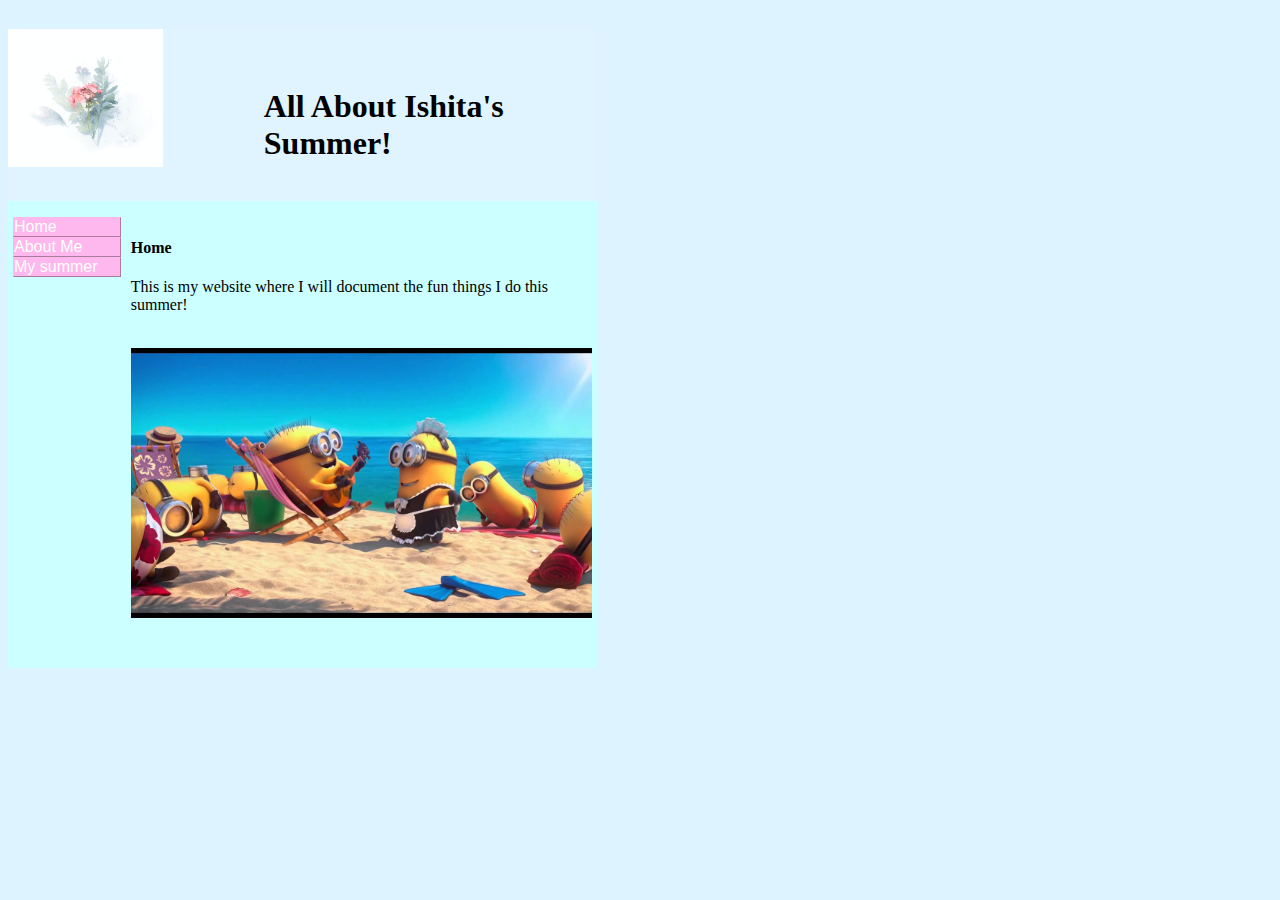
==== index.html @ afad0d20 "my first commit" ====
<!DOCTYPE html PUBLIC "-//W3C//DTD HTML 4.01 Transitional//EN" "http://www.w3.org/TR/html4/loose.dtd">
<html lang="en">
  <head>
    <meta http-equiv="content-type" content="text/html; charset=UTF-8">
    <title>Home</title>
    <meta http-equiv="Content-Style-Type" content="text/css">
    <meta name="generator" content="thesitewizard.com's Layout Wizard 3.0.1">
    <meta name="viewport" content="width=device-width, initial-scale=1">
    <link rel="stylesheet" type="text/css" media="all" href="styles.css">
    <link type="text/css" rel="stylesheet" href="tswnavbar.css">
  </head>
  <body id="logo">
    <div id="tswcontainer">
      <div id="tswheader">
        <!-- start of header section: insert your logo, etc, here --> <img src="images/evie-s-MicqqGyDQ6w-unsplash.jpg"

          alt="All about me's logo" style="width: 155px; height: 138px;" id="logo"><span

          style="text-align:center">
          <h1><br>
          </h1>
        </span><span style="text-align:center">
          <h1>&nbsp;All About Ishita's
            Summer!&nbsp;&nbsp;&nbsp;&nbsp;&nbsp;&nbsp;&nbsp;&nbsp;&nbsp;&nbsp;&nbsp;&nbsp;&nbsp;
            </h1></span><span style="text-align:center"></span><span style="text-align:center"></span><span

          style="text-align:center"></span><span style="text-align:center">
          <p><br>
          </p>
        </span>
        <!-- end of header section: insert your logo, etc, above this line -->
        <p></p>
      </div>
      <div id="tswcontent">
        <div id="tswcontproper">
          <!-- start of content column: insert your content here -->
          <h4>Home&nbsp;&nbsp;&nbsp;&nbsp;&nbsp;&nbsp;&nbsp;&nbsp;&nbsp;&nbsp;&nbsp;&nbsp;&nbsp;&nbsp;&nbsp;&nbsp;&nbsp;&nbsp;&nbsp;&nbsp;&nbsp;&nbsp;&nbsp;&nbsp;&nbsp;&nbsp;&nbsp;&nbsp;&nbsp;&nbsp;&nbsp;&nbsp;&nbsp;&nbsp;&nbsp;&nbsp;&nbsp;&nbsp;&nbsp;&nbsp;&nbsp;&nbsp;&nbsp;&nbsp;&nbsp;&nbsp;&nbsp;&nbsp;&nbsp;&nbsp;&nbsp;&nbsp;&nbsp;&nbsp;&nbsp;&nbsp;&nbsp;&nbsp;&nbsp;&nbsp;&nbsp;&nbsp;&nbsp;&nbsp;&nbsp;&nbsp;&nbsp;&nbsp;&nbsp;&nbsp;&nbsp;&nbsp;&nbsp;&nbsp;&nbsp;&nbsp;&nbsp;&nbsp;&nbsp;&nbsp;&nbsp;&nbsp;&nbsp;&nbsp;&nbsp;&nbsp;&nbsp;&nbsp;&nbsp;&nbsp;&nbsp;&nbsp;&nbsp;&nbsp;&nbsp;&nbsp;&nbsp;&nbsp;&nbsp;&nbsp;&nbsp;&nbsp;&nbsp;&nbsp;&nbsp;&nbsp;&nbsp;
            </h4> This is my website where I will document the fun things I do
          this summer!<br>
          <p>&nbsp;<img src="images/minions.jpg" alt="minions on the beach" title="minions on the beach"

              style="width: 479px; height: 270px;"></p>
          <!-- end of content column: put your content above this line --> </div>
      </div>
      <div id="tswsidecol">
        <div id="tswsideproper">
          <!-- start of side column: insert your navigation menu, etc, here -->
          <div id="tswcssbuttons">
            <ul>
              <li><a href="https://users.wpi.edu/%7Eiagrawal/">Home</a></li>
              <li><a href="AboutMe.html">About Me</a></li>
              <li><a href="MySummer.html">My summer</a></li>
            </ul>
          </div>
          <!-- end of side column: put your navigation menu, etc, above this line -->
        </div>
      </div>
      <div style="clear: both;"></div>
      <div id="tswfooter">
        <!-- start of footer section: insert your copyright notice, etc, here -->
        <p>&nbsp;&nbsp;&nbsp;&nbsp;&nbsp;&nbsp;&nbsp;&nbsp;&nbsp;&nbsp;&nbsp;&nbsp;&nbsp;&nbsp;&nbsp;&nbsp;&nbsp;&nbsp;&nbsp;&nbsp;&nbsp;&nbsp;&nbsp;&nbsp;&nbsp;&nbsp;&nbsp;&nbsp;&nbsp;&nbsp;&nbsp;&nbsp;&nbsp;&nbsp;&nbsp;&nbsp;&nbsp;
          </p>
        <!-- end of footer section: insert your copyright notice, etc, above this line -->
      </div>
    </div>
  </body>
</html>
---- styles.css ----
body {
  font-family: "Lucida Handwriting", "Century";
}

img {
  max-width: 100%;
  width: auto;
  height: auto;
}

input, select, button, textarea {
  max-width: 100%;
}

meter, progress, output {
  max-width: 100%;
}

div#tswsidecol {
  float: right;
  width: 20%;
  color: black;
  background-color: #ccffff;
}

div#tswcontent {
  float: right;
  width: 80%;
  color: black;
  background-color: #ccffff;
}

@media only screen and ( max-width : 629px ) {
  div#tswsidecol {
    float: none;
    width: 100%;
  }
  div#tswcontent {
    float: none;
    width: 100%;
  }
}

div#tswcontproper {
  padding-left: 5px;
  padding-right: 5px;
}

div#tswcontainer {
  background-color: #ccffff;
}

div#tswsideproper, div#tswothersideproper {
  padding-left: 5px;
  padding-right: 5px;
}

div#tswheader {
  color: black;
  background-color: #dff4ff;
}

div#tswfooter {
  color: black;
  background-color: #ccffff;
}

#logo {
  float: left;
  background-color: #ddf3ff;
}

h1 {
  font-size: xx-large;
  font-family: "Lucida Handwriting", "Century";
}
---- tswnavbar.css ----
<html>
  <head>
    <meta http-equiv="content-type" content="text/html; charset=windows-1252">
    <link rel="alternate stylesheet" type="text/css" href="resource://gre-resources/plaintext.css"
      title="Wrap Long Lines">
  </head>
  <body>
    <pre>/*
	tswnavbar.css	1.2.4
	Please use the Navigation Menu Wizard at
		https://www.thesitewizard.com/wizards/css-menu-buttons.shtml
	to generate your own customized menu buttons.
*/

#tswcssbuttons {
	width: 90% ;
	max-width: 100% ;
	text-align: center ;
}
#tswcssbuttons ul {
	margin: 0 ;
	padding: 0 ;
	list-style: none ;
}
#tswcssbuttons li {
	margin: 0 ;
	padding: 0 ;
	display: block ;
	list-style: none ;
	font-family: Lucida Handwriting, Century, sans-serif ;
}
#tswcssbuttons li a {
	color: #ffffff ;
	background-color: #ffb8ed ;
	border: 1px outset #ffb8ed ;
	text-decoration: none ;
	display: block ;
}
#tswcssbuttons li a:hover {
	color: #ffffff ;
	background-color: #f466d1 ;
}
</pre>
  </body>
</html>
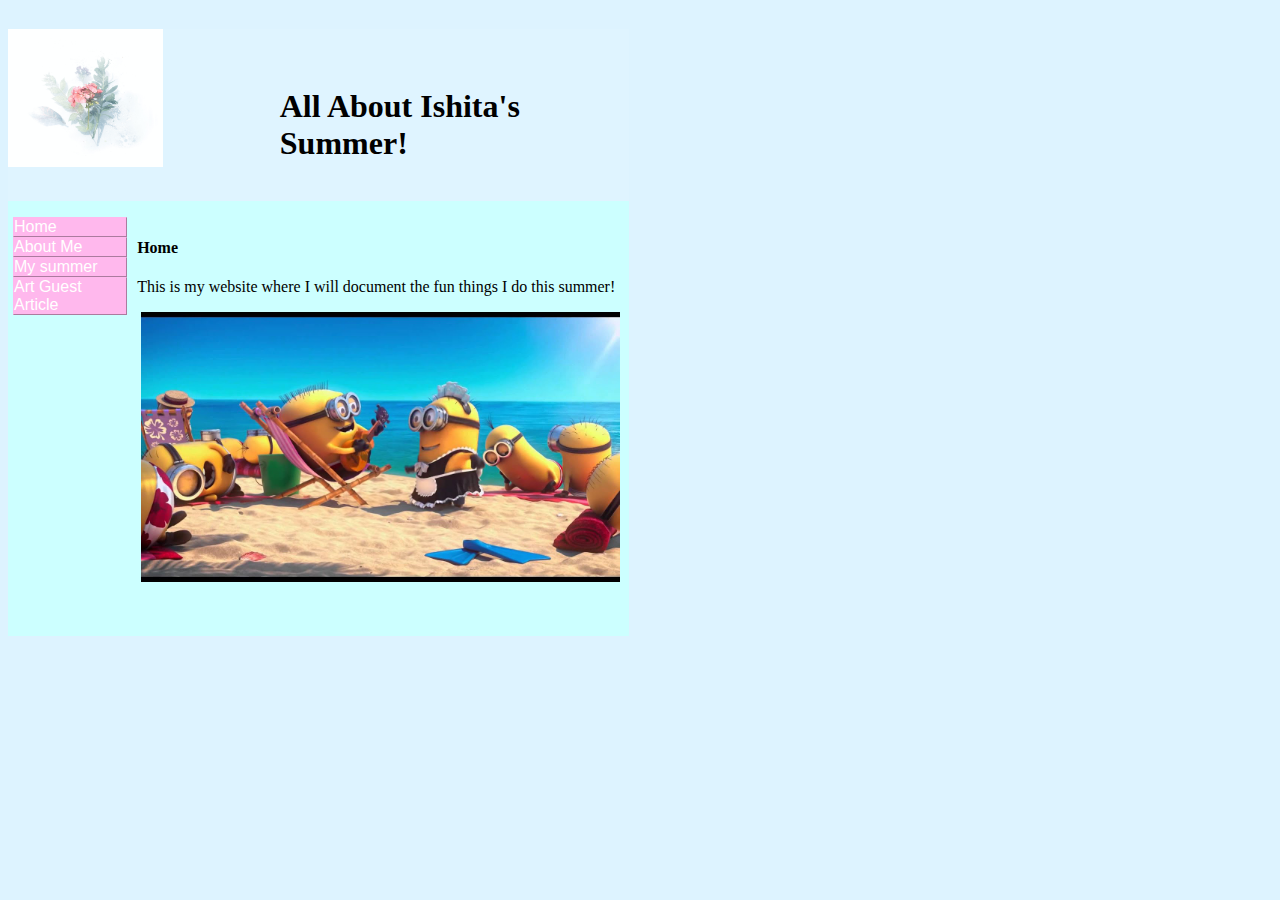
==== commit 9c57f98d: "adding button" ====
--- a/index.html
+++ b/index.html
@@ -11,12 +11,10 @@
   </head>
   <body id="logo">
     <div id="tswcontainer">
-      <div id="tswheader">
-        <!-- start of header section: insert your logo, etc, here --> <img src="images/evie-s-MicqqGyDQ6w-unsplash.jpg"
+      <div id="tswheader"> <!-- start of header section: insert your logo, etc, here -->
+        <img src="images/evie-s-MicqqGyDQ6w-unsplash.jpg" alt="All about me's logo"
 
-          alt="All about me's logo" style="width: 155px; height: 138px;" id="logo"><span
-
-          style="text-align:center">
+          style="width: 155px; height: 138px;" id="logo"><span style="text-align:center">
           <h1><br>
           </h1>
         </span><span style="text-align:center">
@@ -50,6 +48,8 @@
               <li><a href="https://users.wpi.edu/%7Eiagrawal/">Home</a></li>
               <li><a href="AboutMe.html">About Me</a></li>
               <li><a href="MySummer.html">My summer</a></li>
+              <li><a href="Art.html">Art Guest
+                Article</a></li>
             </ul>
           </div>
           <!-- end of side column: put your navigation menu, etc, above this line -->
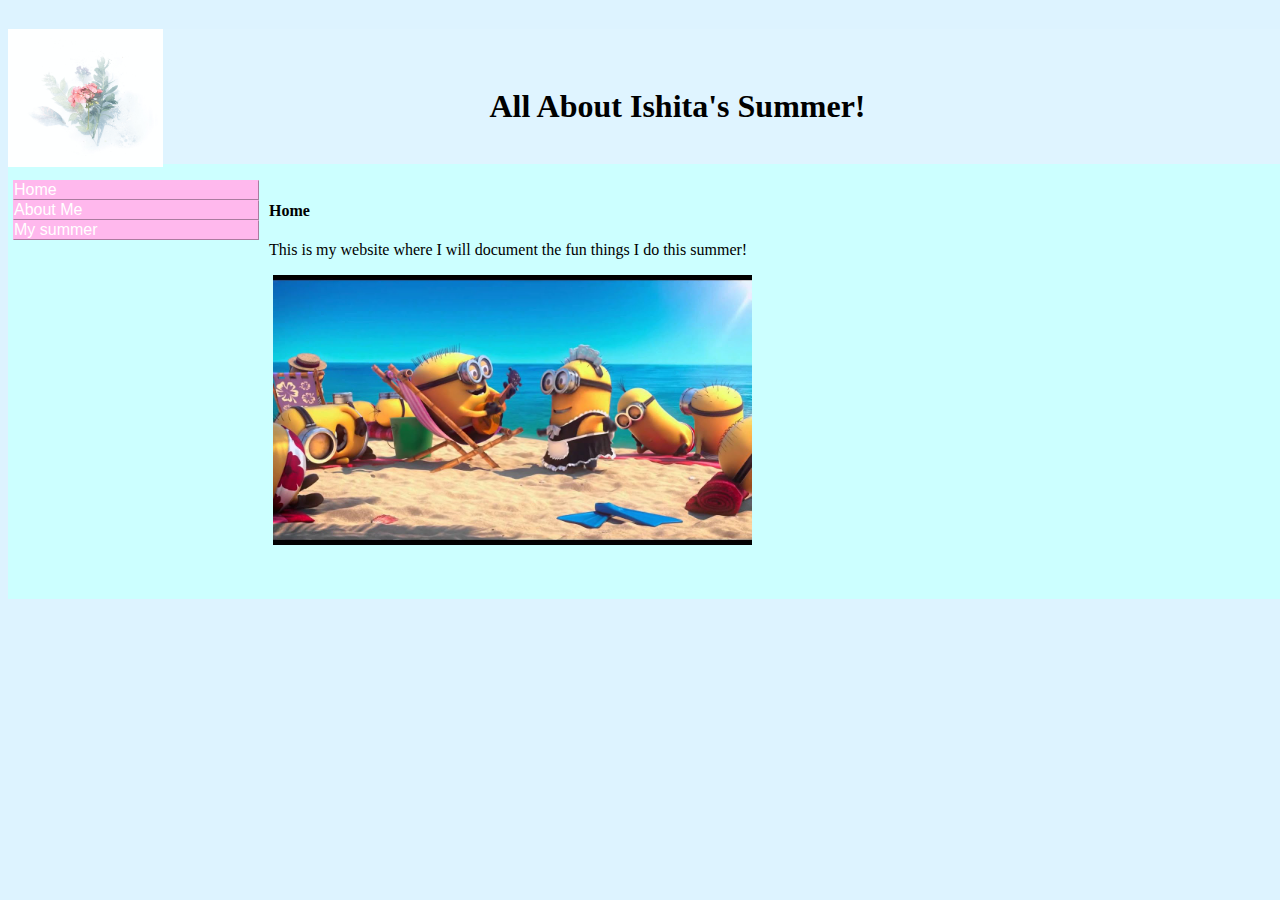
==== commit b8363e23: "change to Ishita's page" ====
--- a/index.html
+++ b/index.html
@@ -11,10 +11,12 @@
   </head>
   <body id="logo">
     <div id="tswcontainer">
-      <div id="tswheader"> <!-- start of header section: insert your logo, etc, here -->
-        <img src="images/evie-s-MicqqGyDQ6w-unsplash.jpg" alt="All about me's logo"
+      <div id="tswheader">
+        <!-- start of header section: insert your logo, etc, here --> <img src="images/evie-s-MicqqGyDQ6w-unsplash.jpg"
 
-          style="width: 155px; height: 138px;" id="logo"><span style="text-align:center">
+          alt="All about me's logo" style="width: 155px; height: 138px;" id="logo"><span
+
+          style="text-align:center">
           <h1><br>
           </h1>
         </span><span style="text-align:center">
@@ -32,9 +34,9 @@
       <div id="tswcontent">
         <div id="tswcontproper">
           <!-- start of content column: insert your content here -->
-          <h4>Home&nbsp;&nbsp;&nbsp;&nbsp;&nbsp;&nbsp;&nbsp;&nbsp;&nbsp;&nbsp;&nbsp;&nbsp;&nbsp;&nbsp;&nbsp;&nbsp;&nbsp;&nbsp;&nbsp;&nbsp;&nbsp;&nbsp;&nbsp;&nbsp;&nbsp;&nbsp;&nbsp;&nbsp;&nbsp;&nbsp;&nbsp;&nbsp;&nbsp;&nbsp;&nbsp;&nbsp;&nbsp;&nbsp;&nbsp;&nbsp;&nbsp;&nbsp;&nbsp;&nbsp;&nbsp;&nbsp;&nbsp;&nbsp;&nbsp;&nbsp;&nbsp;&nbsp;&nbsp;&nbsp;&nbsp;&nbsp;&nbsp;&nbsp;&nbsp;&nbsp;&nbsp;&nbsp;&nbsp;&nbsp;&nbsp;&nbsp;&nbsp;&nbsp;&nbsp;&nbsp;&nbsp;&nbsp;&nbsp;&nbsp;&nbsp;&nbsp;&nbsp;&nbsp;&nbsp;&nbsp;&nbsp;&nbsp;&nbsp;&nbsp;&nbsp;&nbsp;&nbsp;&nbsp;&nbsp;&nbsp;&nbsp;&nbsp;&nbsp;&nbsp;&nbsp;&nbsp;&nbsp;&nbsp;&nbsp;&nbsp;&nbsp;&nbsp;&nbsp;&nbsp;&nbsp;&nbsp;&nbsp;
-            </h4> This is my website where I will document the fun things I do
-          this summer!<br>
+          <h4>Home </h4>
+          This is my website where I will document the fun things I do this
+          summer!<br>
           <p>&nbsp;<img src="images/minions.jpg" alt="minions on the beach" title="minions on the beach"
 
               style="width: 479px; height: 270px;"></p>
@@ -48,8 +50,6 @@
               <li><a href="https://users.wpi.edu/%7Eiagrawal/">Home</a></li>
               <li><a href="AboutMe.html">About Me</a></li>
               <li><a href="MySummer.html">My summer</a></li>
-              <li><a href="Art.html">Art Guest
-                Article</a></li>
             </ul>
           </div>
           <!-- end of side column: put your navigation menu, etc, above this line -->
--- a/styles.css
+++ b/styles.css
@@ -1,5 +1,6 @@
 body {
   font-family: "Lucida Handwriting", "Century";
+  width: 100%;
 }
 
 img {
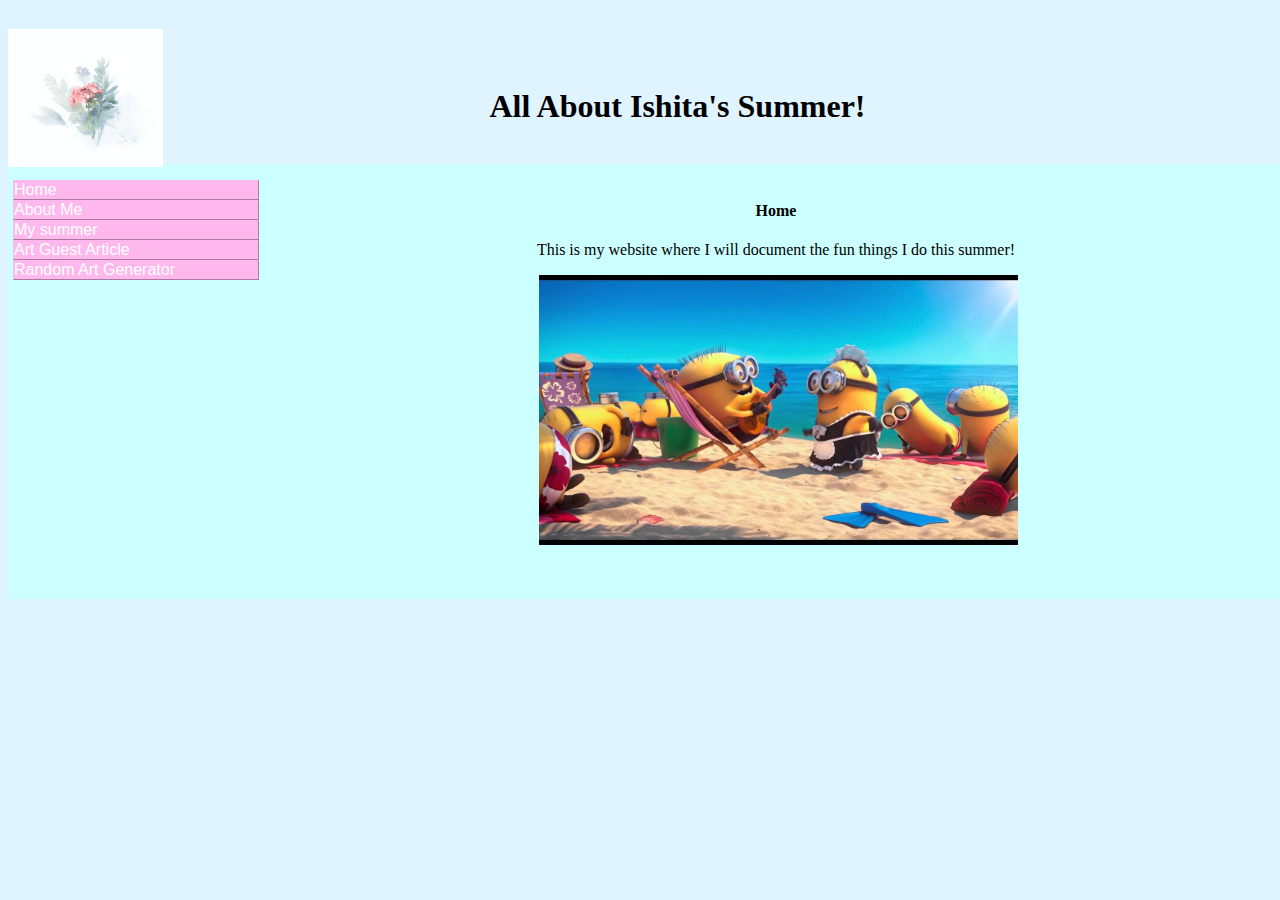
==== commit 7903d57a: "commiting art generator" ====
--- a/index.html
+++ b/index.html
@@ -1,67 +1,70 @@
-<!DOCTYPE html PUBLIC "-//W3C//DTD HTML 4.01 Transitional//EN" "http://www.w3.org/TR/html4/loose.dtd">
-<html lang="en">
-  <head>
-    <meta http-equiv="content-type" content="text/html; charset=UTF-8">
-    <title>Home</title>
-    <meta http-equiv="Content-Style-Type" content="text/css">
-    <meta name="generator" content="thesitewizard.com's Layout Wizard 3.0.1">
-    <meta name="viewport" content="width=device-width, initial-scale=1">
-    <link rel="stylesheet" type="text/css" media="all" href="styles.css">
-    <link type="text/css" rel="stylesheet" href="tswnavbar.css">
-  </head>
-  <body id="logo">
-    <div id="tswcontainer">
-      <div id="tswheader">
-        <!-- start of header section: insert your logo, etc, here --> <img src="images/evie-s-MicqqGyDQ6w-unsplash.jpg"
-
-          alt="All about me's logo" style="width: 155px; height: 138px;" id="logo"><span
-
-          style="text-align:center">
-          <h1><br>
-          </h1>
-        </span><span style="text-align:center">
-          <h1>&nbsp;All About Ishita's
+<!DOCTYPE html PUBLIC "-//W3C//DTD HTML 4.01 Transitional//EN" "http://www.w3.org/TR/html4/loose.dtd">
+<html lang="en">
+  <head>
+    <meta http-equiv="content-type" content="text/html; charset=UTF-8">
+    <title>Home</title>
+    <meta http-equiv="Content-Style-Type" content="text/css">
+    <meta name="generator" content="thesitewizard.com's Layout Wizard 3.0.1">
+    <meta name="viewport" content="width=device-width, initial-scale=1">
+    <link rel="stylesheet" type="text/css" media="all" href="styles.css">
+    <link type="text/css" rel="stylesheet" href="tswnavbar.css">
+  </head>
+  <body id="logo">
+    <div id="tswcontainer">
+      <div id="tswheader">
+        <!-- start of header section: insert your logo, etc, here --> <img src="images/evie-s-MicqqGyDQ6w-unsplash.jpg"+
+          alt="All about me's logo" style="width: 155px; height: 138px;" id="logo"><span+
+          style="text-align:center">
+          <h1><br>
+          </h1>
+        </span><span style="text-align:center">
+          <h1>&nbsp;All About Ishita's
             Summer!&nbsp;&nbsp;&nbsp;&nbsp;&nbsp;&nbsp;&nbsp;&nbsp;&nbsp;&nbsp;&nbsp;&nbsp;&nbsp;
-            </h1></span><span style="text-align:center"></span><span style="text-align:center"></span><span
-
-          style="text-align:center"></span><span style="text-align:center">
-          <p><br>
-          </p>
-        </span>
-        <!-- end of header section: insert your logo, etc, above this line -->
-        <p></p>
-      </div>
-      <div id="tswcontent">
-        <div id="tswcontproper">
-          <!-- start of content column: insert your content here -->
-          <h4>Home </h4>
-          This is my website where I will document the fun things I do this
-          summer!<br>
-          <p>&nbsp;<img src="images/minions.jpg" alt="minions on the beach" title="minions on the beach"
-
-              style="width: 479px; height: 270px;"></p>
-          <!-- end of content column: put your content above this line --> </div>
-      </div>
-      <div id="tswsidecol">
-        <div id="tswsideproper">
-          <!-- start of side column: insert your navigation menu, etc, here -->
-          <div id="tswcssbuttons">
-            <ul>
-              <li><a href="https://users.wpi.edu/%7Eiagrawal/">Home</a></li>
-              <li><a href="AboutMe.html">About Me</a></li>
-              <li><a href="MySummer.html">My summer</a></li>
-            </ul>
-          </div>
-          <!-- end of side column: put your navigation menu, etc, above this line -->
-        </div>
-      </div>
-      <div style="clear: both;"></div>
-      <div id="tswfooter">
-        <!-- start of footer section: insert your copyright notice, etc, here -->
+            </h1></span><span style="text-align:center"></span><span style="text-align:center"></span><span+
+          style="text-align:center"></span><span style="text-align:center">
+          <p><br>
+          </p>
+        </span>
+        <!-- end of header section: insert your logo, etc, above this line -->
+        <p></p>
+      </div>
+      <div id="tswcontent">
+        <div id="tswcontproper">
+          <!-- start of content column: insert your content here -->
+          <h4>Home </h4>
+          This is my website where I will document the fun things I do this
+          summer!<br>
+          <p>&nbsp;<img src="images/minions.jpg" alt="minions on the beach" title="minions on the beach"+
+              style="width: 479px; height: 270px;"></p>
+          <!-- end of content column: put your content above this line --> </div>
+      </div>
+      <div id="tswsidecol">
+        <div id="tswsideproper">
+          <!-- start of side column: insert your navigation menu, etc, here -->
+          <div id="tswcssbuttons">
+            <ul>
+              <li><a href="https://users.wpi.edu/%7Eiagrawal/">Home</a></li>
+              <li><a href="AboutMe.html">About Me</a></li>
+              <li><a href="MySummer.html">My summer</a></li>
+              <li><a href="Art.html">Art Guest Article</a></li>
+              <li><a href="randomartgenerator.html"><span style="color: white;">Random
+                    Art Generator</span></a></li>
+            </ul>
+          </div>
+          <!-- end of side column: put your navigation menu, etc, above this line -->
+        </div>
+      </div>
+      <div style="clear: both;"></div>
+      <div id="tswfooter">
+        <!-- start of footer section: insert your copyright notice, etc, here -->
         <p>&nbsp;&nbsp;&nbsp;&nbsp;&nbsp;&nbsp;&nbsp;&nbsp;&nbsp;&nbsp;&nbsp;&nbsp;&nbsp;&nbsp;&nbsp;&nbsp;&nbsp;&nbsp;&nbsp;&nbsp;&nbsp;&nbsp;&nbsp;&nbsp;&nbsp;&nbsp;&nbsp;&nbsp;&nbsp;&nbsp;&nbsp;&nbsp;&nbsp;&nbsp;&nbsp;&nbsp;&nbsp;
-          </p>
-        <!-- end of footer section: insert your copyright notice, etc, above this line -->
-      </div>
-    </div>
-  </body>
-</html>
+          </p>
+        <!-- end of footer section: insert your copyright notice, etc, above this line -->
+      </div>
+    </div>
+  </body>
+</html>
--- a/tswnavbar.css
+++ b/tswnavbar.css
@@ -1,46 +1,31 @@
-<html>
-  <head>
-    <meta http-equiv="content-type" content="text/html; charset=windows-1252">
-    <link rel="alternate stylesheet" type="text/css" href="resource://gre-resources/plaintext.css"-
-      title="Wrap Long Lines">
-  </head>
-  <body>
-    <pre>/*
-	tswnavbar.css	1.2.4
-	Please use the Navigation Menu Wizard at
-		https://www.thesitewizard.com/wizards/css-menu-buttons.shtml
-	to generate your own customized menu buttons.
-*/
-
-#tswcssbuttons {
-	width: 90% ;
-	max-width: 100% ;
-	text-align: center ;
-}
-#tswcssbuttons ul {
-	margin: 0 ;
-	padding: 0 ;
-	list-style: none ;
-}
-#tswcssbuttons li {
-	margin: 0 ;
-	padding: 0 ;
-	display: block ;
-	list-style: none ;
-	font-family: Lucida Handwriting, Century, sans-serif ;
-}
-#tswcssbuttons li a {
-	color: #ffffff ;
-	background-color: #ffb8ed ;
-	border: 1px outset #ffb8ed ;
-	text-decoration: none ;
-	display: block ;
-}
-#tswcssbuttons li a:hover {
-	color: #ffffff ;
-	background-color: #f466d1 ;
-}
-</pre>
-  </body>
-</html>
+#tswcssbuttons ul {
+  margin: 0px;
+  padding: 0px;
+  list-style: outside none none;
+}
+
+#tswcssbuttons li {
+  margin: 0px;
+  padding: 0px;
+  display: block;
+  list-style: outside none none;
+  font-family: Lucida, Handwriting, Century, sans-serif;
+}
+
+#tswcssbuttons li a {
+  color: white;
+  background-color: #ffb8ed;
+  border: 1px outset #ffb8ed;
+  text-decoration: none;
+  display: block;
+}
+
+#tswcssbuttons li a:hover {
+  color: white;
+  background-color: #f466d1;
+}
+
+#tswcontent {
+  text-align: center;
+}
+
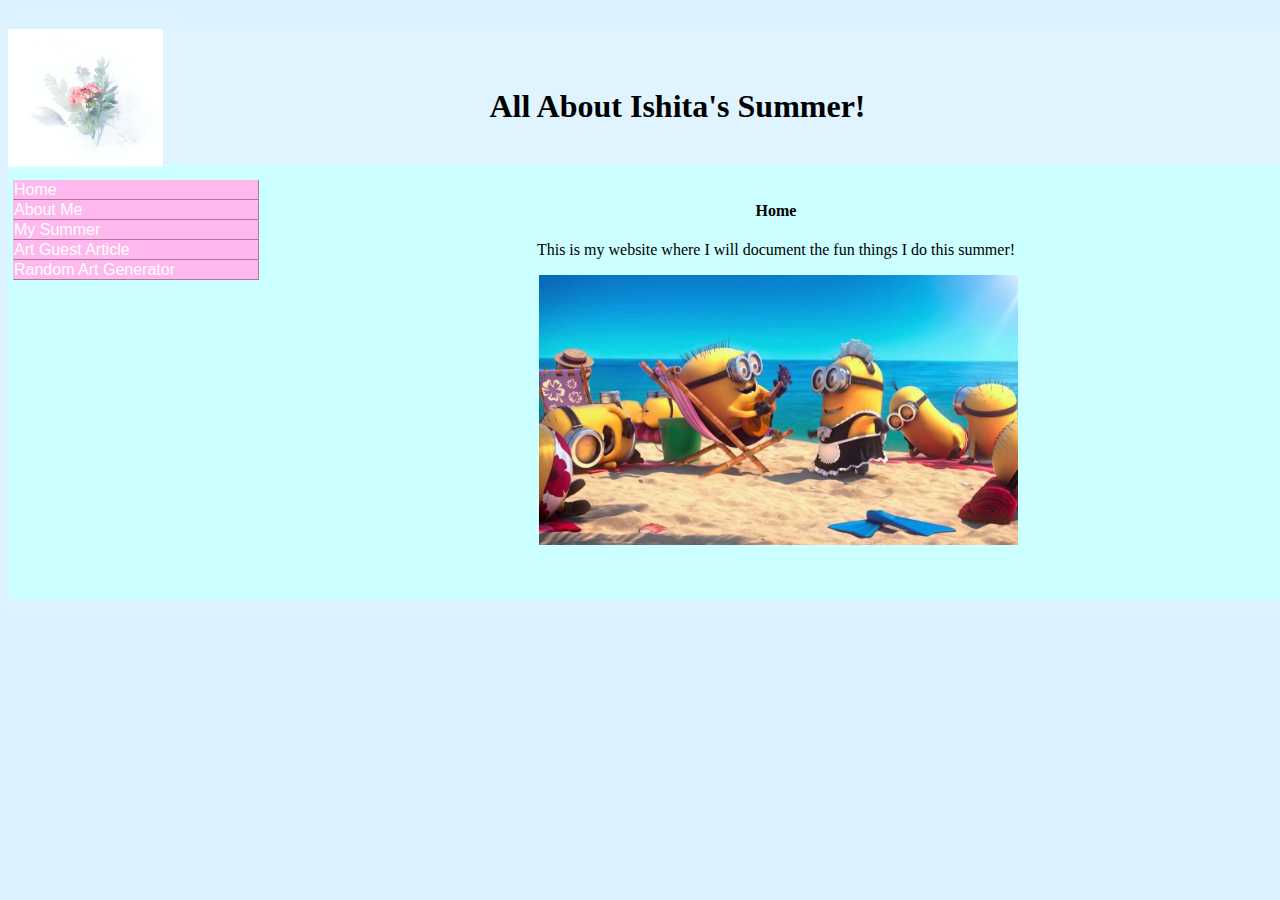
==== commit 7818eb58: "for commmit" ====
--- a/index.html
+++ b/index.html
@@ -49,9 +49,9 @@
             <ul>
               <li><a href="https://users.wpi.edu/%7Eiagrawal/">Home</a></li>
               <li><a href="AboutMe.html">About Me</a></li>
-              <li><a href="MySummer.html">My summer</a></li>
+              <li><a href="MySummer.html">My Summer</a></li>
               <li><a href="Art.html">Art Guest Article</a></li>
-              <li><a href="randomartgenerator.html"><span style="color: white;">Random
+              <li><a href="randomartgenerator.html"><span style="color: white;">Random
                     Art Generator</span></a></li>
             </ul>
           </div>
